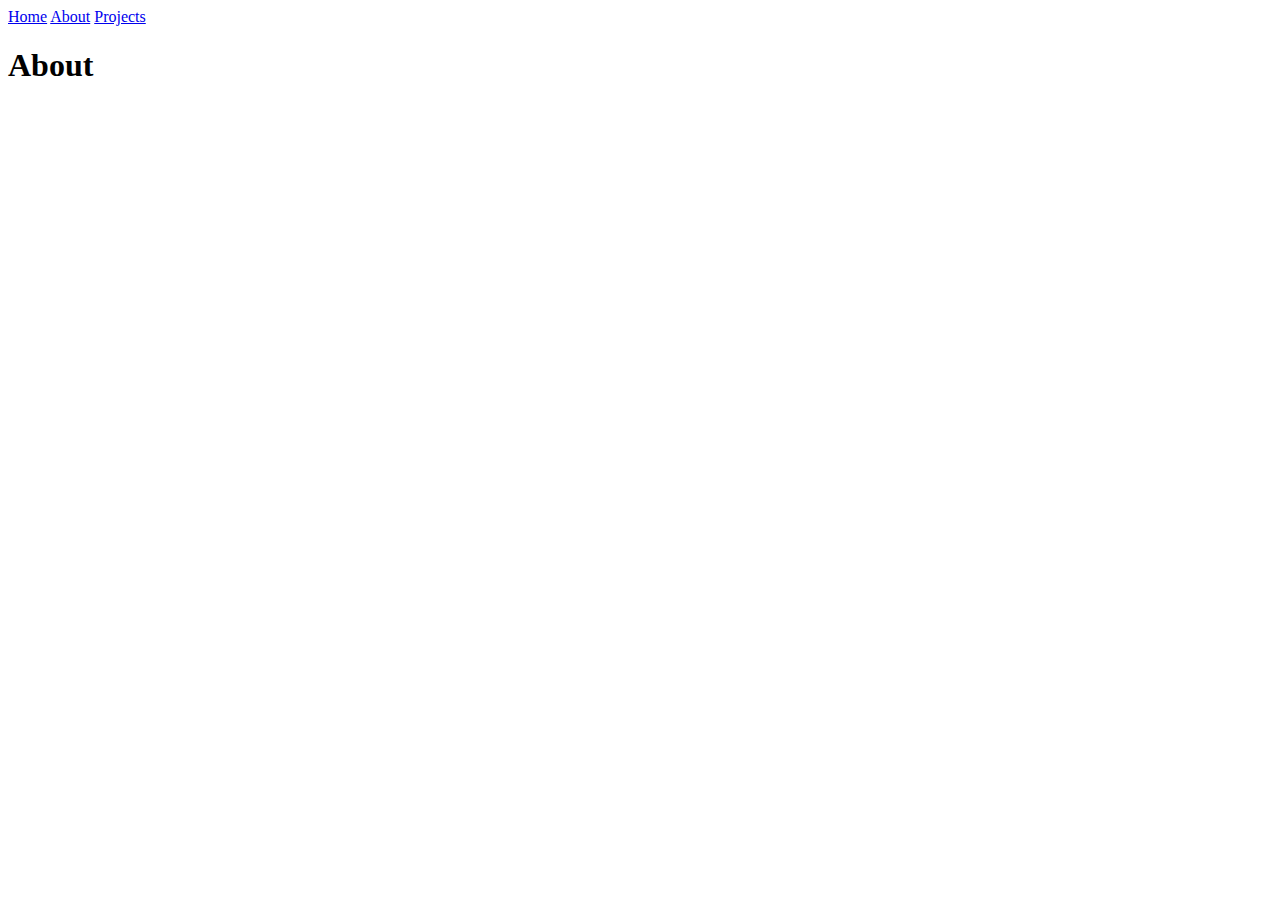
==== about.html @ e9ea96ef "Feature: Added index, about, and project links" ====
<!DOCTYPE html>
<html lang="en">
<head>
    <meta charset="UTF-8">
    <title>Homework 2</title>
</head>
<body>
<a href="index.html">Home</a>
<a href="about.html">About</a>
<a href="projects.html">Projects</a>
<h1>About</h1>
</body>
</html>
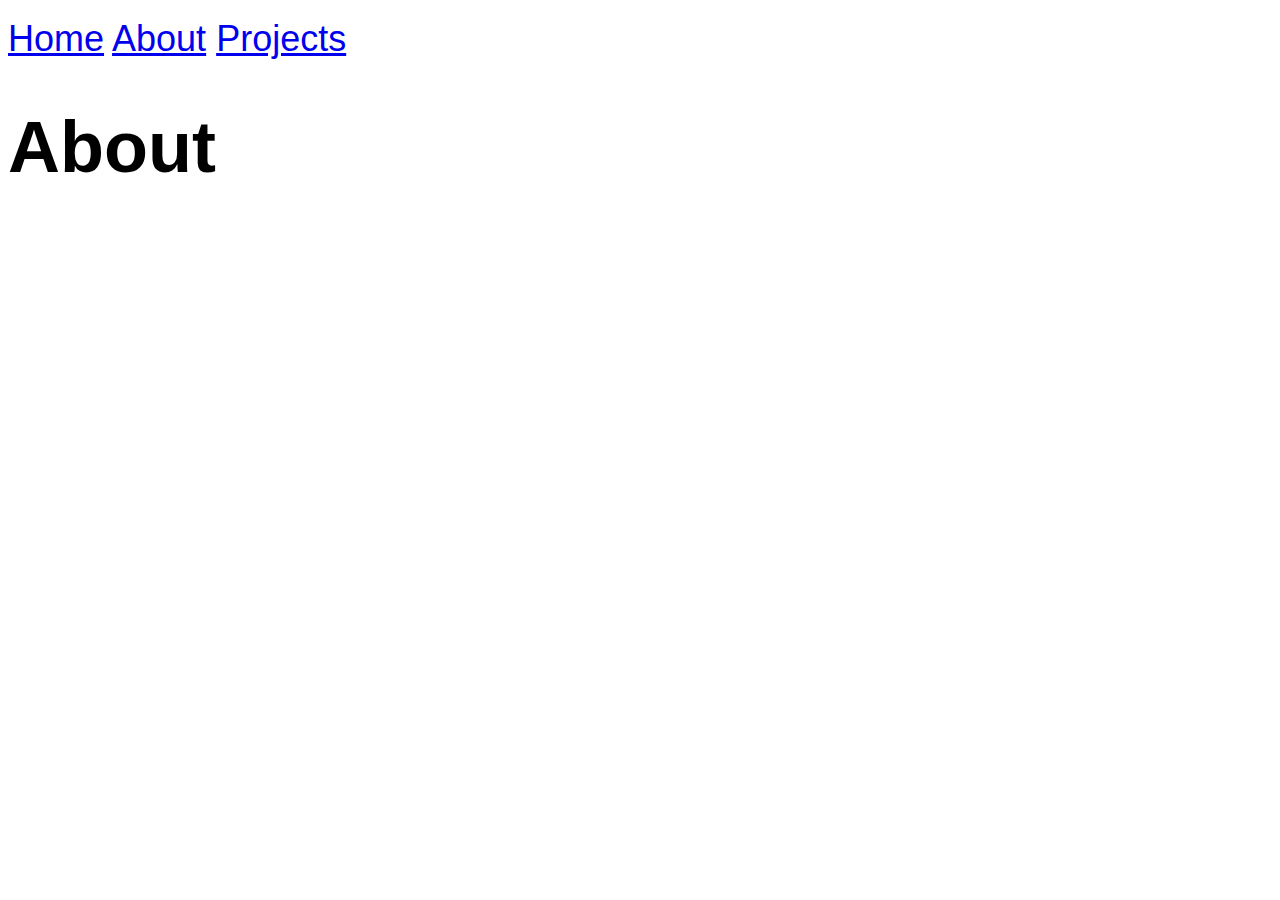
==== commit fbdd3012: "Task: Updated title to "Homework 3"" ====
--- a/about.html
+++ b/about.html
@@ -2,7 +2,8 @@
 <html lang="en">
 <head>
     <meta charset="UTF-8">
-    <title>Homework 2</title>
+    <title>Homework 3</title>
+    <link rel="stylesheet" href="css/style.css">
 </head>
 <body>
 <a href="index.html">Home</a>
--- a/css/style.css
+++ b/css/style.css
@@ -0,0 +1,29 @@
+html {
+    font-family: "Helvetica Neue", Helvetica, Arial, sans-serif;
+    font-size: 36px;
+    line-height: 61px;
+
+}
+#wrapper {
+    width: 1208px;
+    margin-left: auto;
+    margin-right: auto;
+}
+footer {
+    text-align: center;
+}
+h1 {
+    font-size: 200%;
+}
+h2 {
+    font-size: 180%;
+}
+h3 {
+    font-size: 160%;
+}
+menu {
+    padding-left: 0px;
+}
+menu li {
+    display: inline;
+}